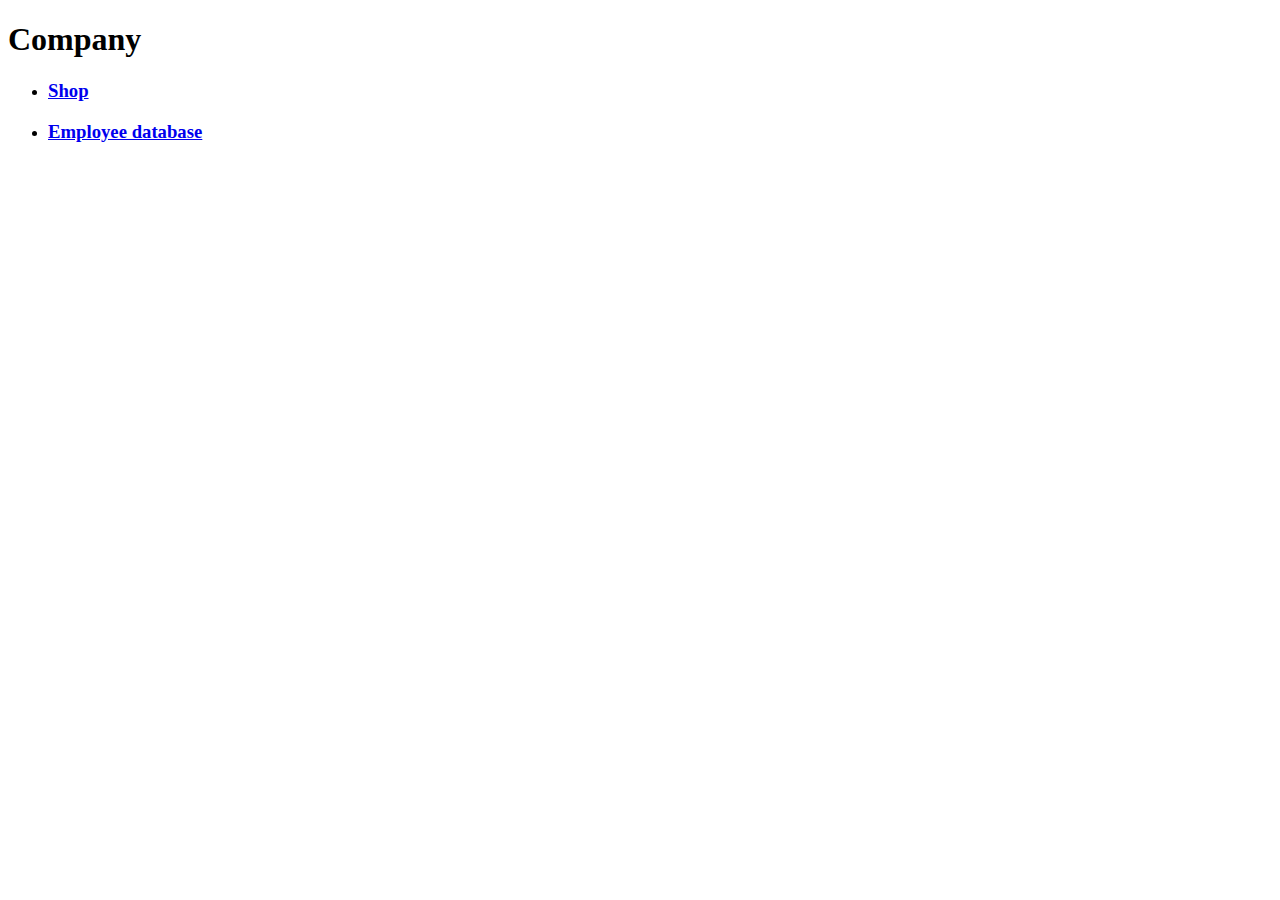
==== html/index.html @ 4a034b2f "Moved company stuff into company directory" ====
<!DOCTYPE html>
<html>
<head>
	<title>Home</title>
	<link rel="stylesheet" type="text/css" href="/styles.css">
</head>
<body>
	<h1>Company</h1>
	<ul>
		<li><h3><a href="company/shop/index.php">Shop</a></h3></li>
		<li><h3><a href="company/employees/index.html">Employee database</a></h3></li>
	</ul>
</body>
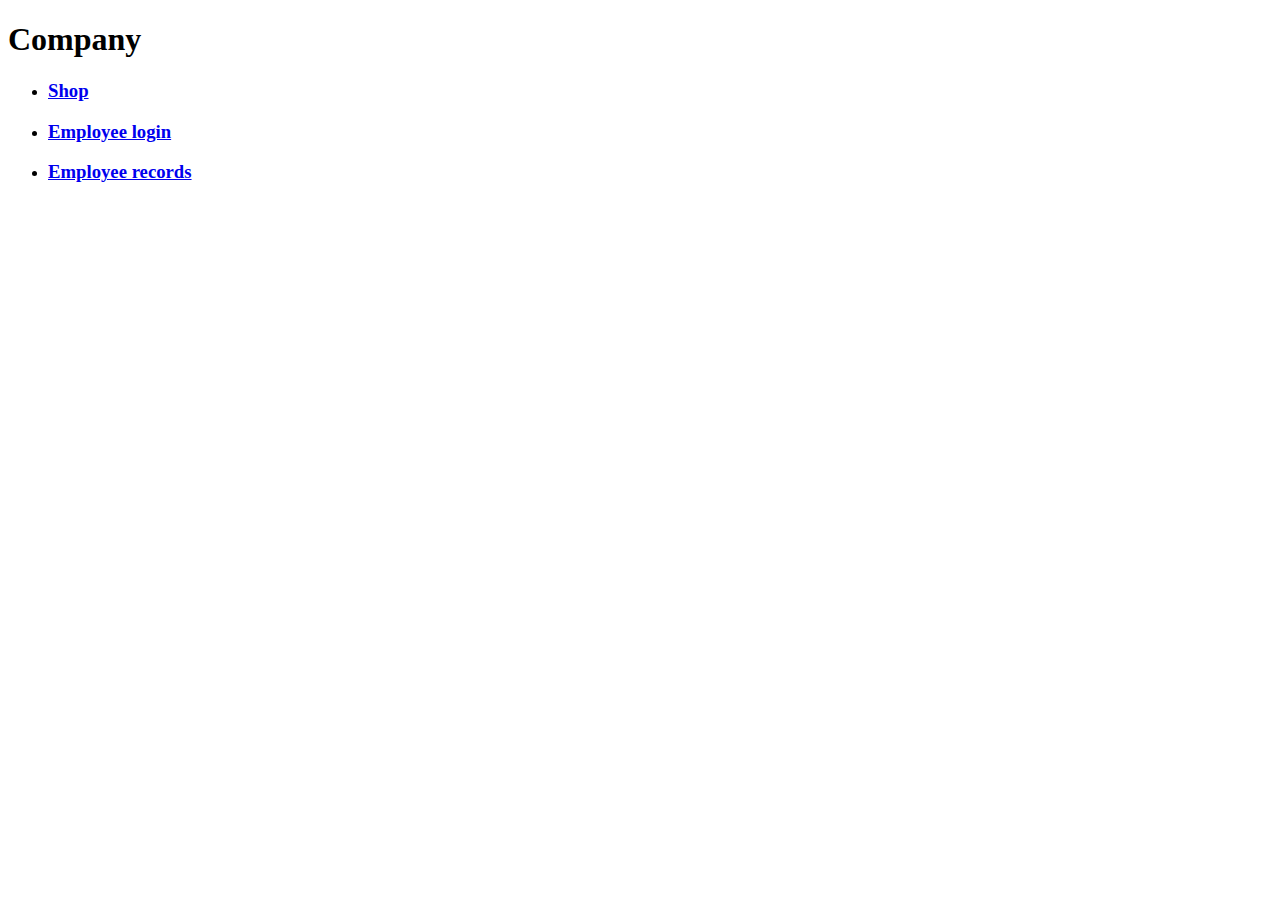
==== commit c874cd4e: "Added page to view all employee records" ====
--- a/html/index.html
+++ b/html/index.html
@@ -8,6 +8,7 @@
 	<h1>Company</h1>
 	<ul>
 		<li><h3><a href="company/shop/index.php">Shop</a></h3></li>
-		<li><h3><a href="company/employees/index.html">Employee database</a></h3></li>
+		<li><h3><a href="company/employees/index.html">Employee login</a></h3></li>
+		<li><h3><a href="company/employees/records/index.php">Employee records</a></h3></li>
 	</ul>
 </body>
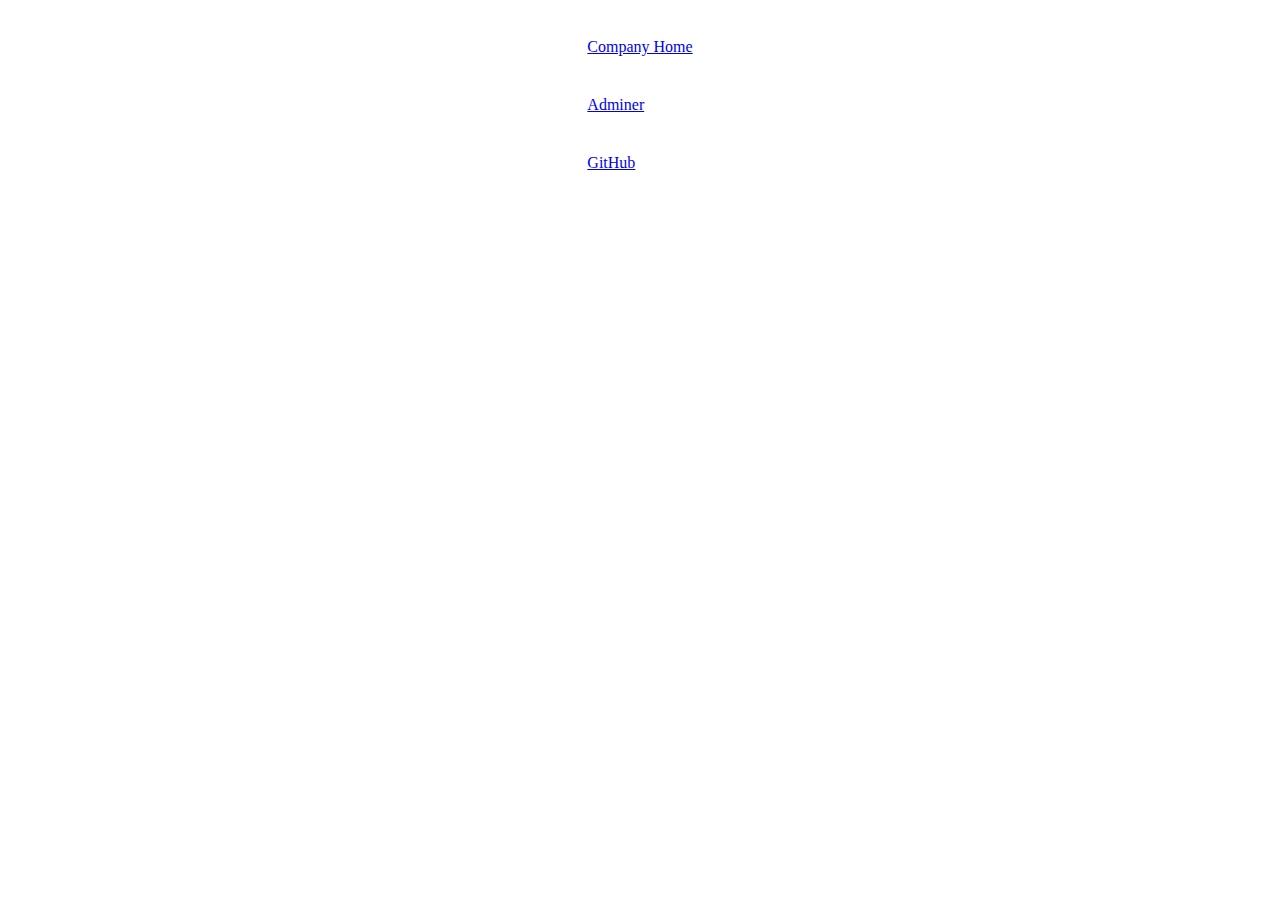
==== commit 78d53b02: "New home page and CSS" ====
--- a/html/index.html
+++ b/html/index.html
@@ -2,13 +2,18 @@
 <html>
 <head>
 	<title>Home</title>
-	<link rel="stylesheet" type="text/css" href="/styles.css">
+	<link rel="stylesheet" type="text/css" href="/css/home.css">
 </head>
-<body>
-	<h1>Company</h1>
-	<ul>
-		<li><h3><a href="company/shop/index.php">Shop</a></h3></li>
-		<li><h3><a href="company/employees/index.html">Employee login</a></h3></li>
-		<li><h3><a href="company/employees/records/index.php">Employee records</a></h3></li>
-	</ul>
+<body class="home-body">
+	<table align="center" cellpadding="10" cellspacing="20">
+		<tr>
+		<td><a href="company/index.html">Company Home</a></td>
+		</tr>
+		<tr>
+		<td><a href="adminer/adminer.php">Adminer</a></td>
+		</tr>
+		<tr>
+		<td><a href="https://github.com/zed2808/zachstevens.us">GitHub</a></td>
+		</tr>
+	</table>
 </body>
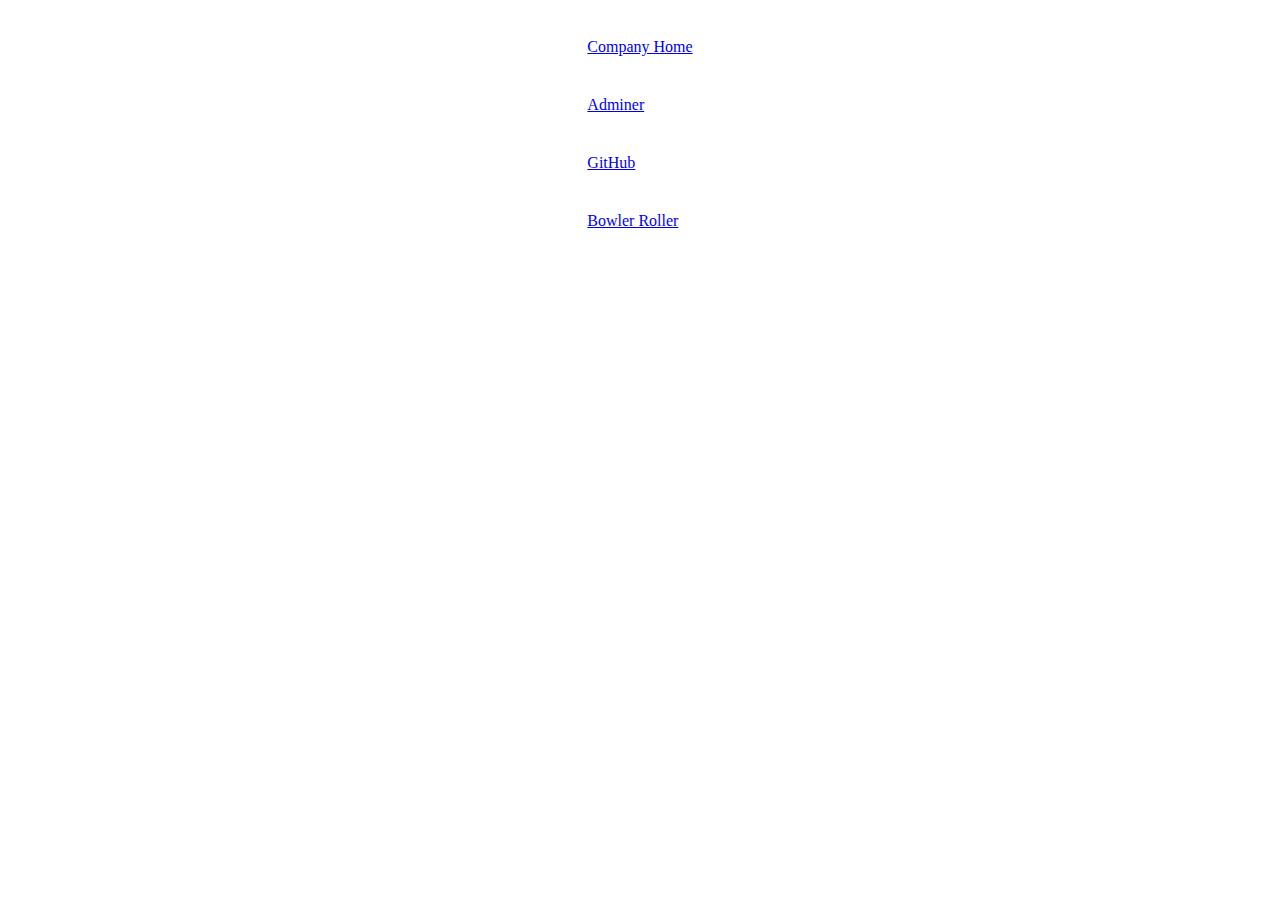
==== commit ff85705c: "Added Unity Bowler Roller prototype" ====
--- a/html/index.html
+++ b/html/index.html
@@ -2,18 +2,21 @@
 <html>
 <head>
 	<title>Home</title>
-	<link rel="stylesheet" type="text/css" href="/css/home.css">
+	<link rel="stylesheet" type="text/css" href="/css/styles.css">
 </head>
-<body class="home-body">
+<body class="homeBody">
 	<table align="center" cellpadding="10" cellspacing="20">
 		<tr>
-		<td><a href="company/index.html">Company Home</a></td>
+		<td class="tdLink"><a href="company/index.html">Company Home</a></td>
 		</tr>
 		<tr>
-		<td><a href="adminer/adminer.php">Adminer</a></td>
+		<td class="tdLink"><a href="adminer/adminer.php">Adminer</a></td>
 		</tr>
 		<tr>
-		<td><a href="https://github.com/zed2808/zachstevens.us">GitHub</a></td>
+		<td class="tdLink"><a href="https://github.com/zed2808/zachstevens.us">GitHub</a></td>
+		</tr>
+		<tr>
+		<td class="tdLink"><a href="bowlerroller">Bowler Roller</a></td>
 		</tr>
 	</table>
 </body>
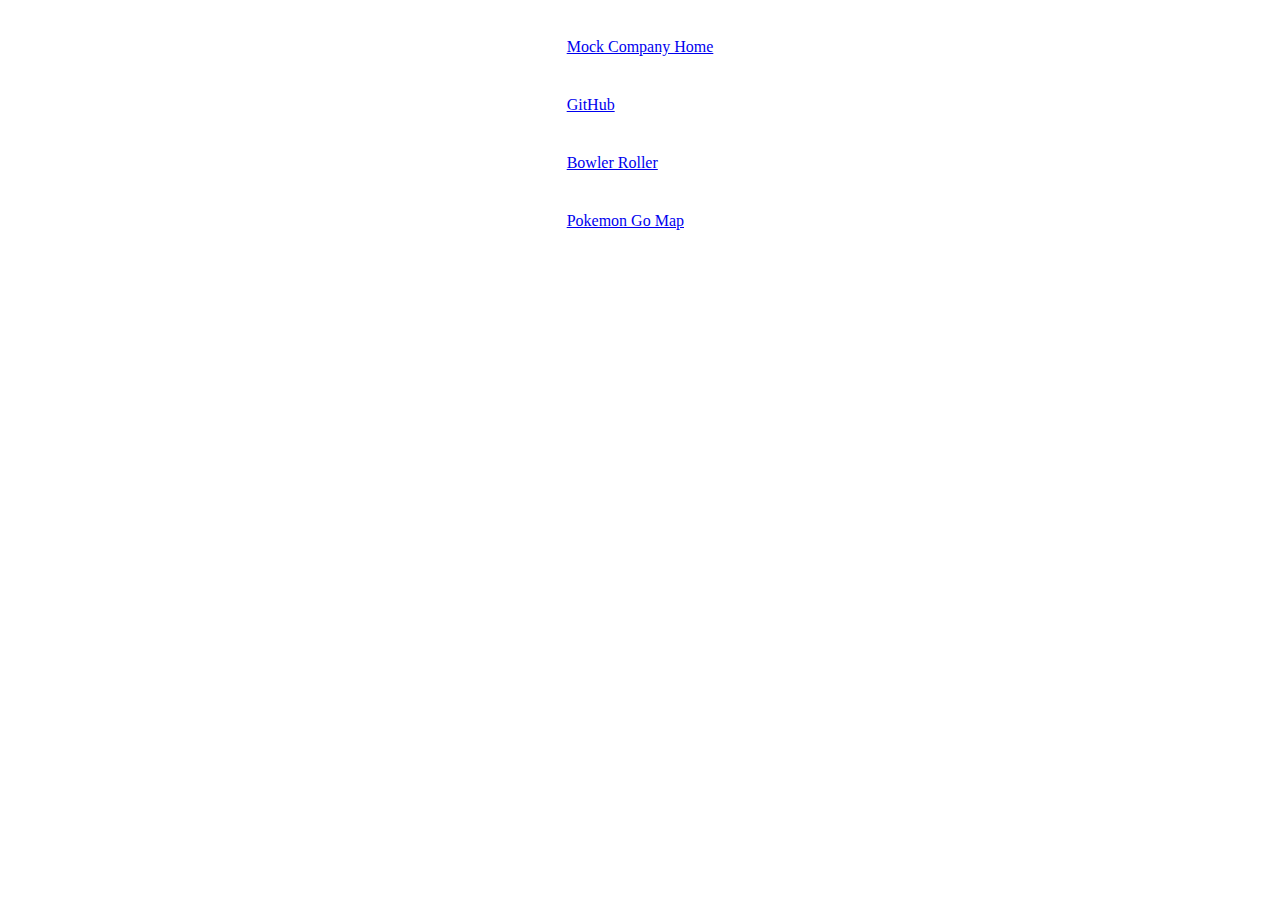
==== commit 8be5b062: "Added link to Pokemon Go map" ====
--- a/html/index.html
+++ b/html/index.html
@@ -7,10 +7,7 @@
 <body class="homeBody">
 	<table align="center" cellpadding="10" cellspacing="20">
 		<tr>
-		<td class="tdLink"><a href="company/index.html">Company Home</a></td>
-		</tr>
-		<tr>
-		<td class="tdLink"><a href="adminer/adminer.php">Adminer</a></td>
+		<td class="tdLink"><a href="company/index.html">Mock Company Home</a></td>
 		</tr>
 		<tr>
 		<td class="tdLink"><a href="https://github.com/zed2808/zachstevens.us">GitHub</a></td>
@@ -18,5 +15,8 @@
 		<tr>
 		<td class="tdLink"><a href="bowlerroller">Bowler Roller</a></td>
 		</tr>
+		<tr>
+		<td class="tdLink"><a href="http://pokemongo.zachstevens.us">Pokemon Go Map</a></td>
+		</tr>
 	</table>
 </body>
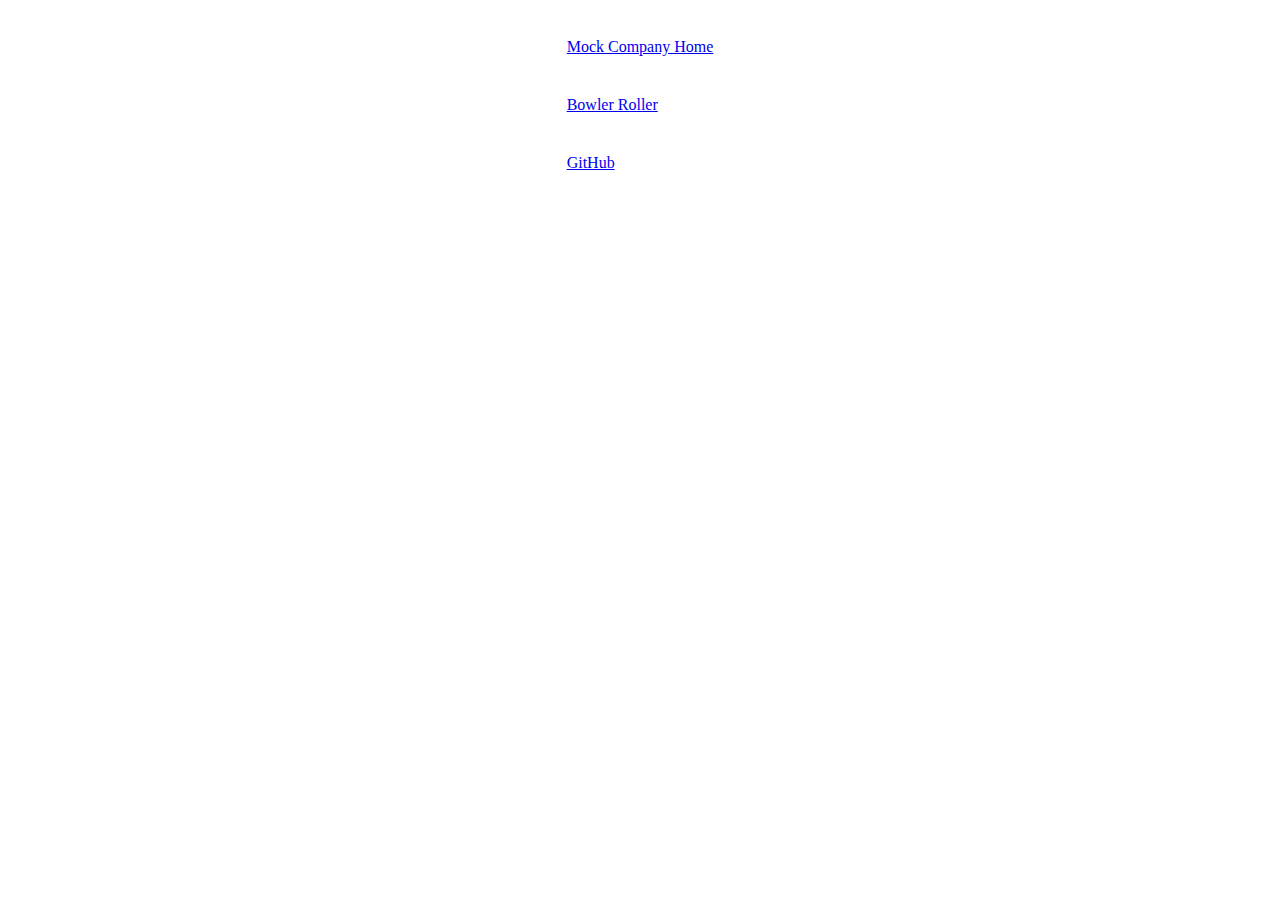
==== commit 7ce9b41c: "Removed Pokemon Go Map link, moved GitHub link to bottom" ====
--- a/html/index.html
+++ b/html/index.html
@@ -7,16 +7,13 @@
 <body class="homeBody">
 	<table align="center" cellpadding="10" cellspacing="20">
 		<tr>
-		<td class="tdLink"><a href="company/index.html">Mock Company Home</a></td>
-		</tr>
-		<tr>
-		<td class="tdLink"><a href="https://github.com/zed2808/zachstevens.us">GitHub</a></td>
+		<td class="tdLink"><a href="http://company.zachstevens.us">Mock Company Home</a></td>
 		</tr>
 		<tr>
 		<td class="tdLink"><a href="bowlerroller">Bowler Roller</a></td>
 		</tr>
 		<tr>
-		<td class="tdLink"><a href="http://pokemongo.zachstevens.us">Pokemon Go Map</a></td>
+		<td class="tdLink"><a href="https://github.com/zed2808/zachstevens.us">GitHub</a></td>
 		</tr>
 	</table>
 </body>
